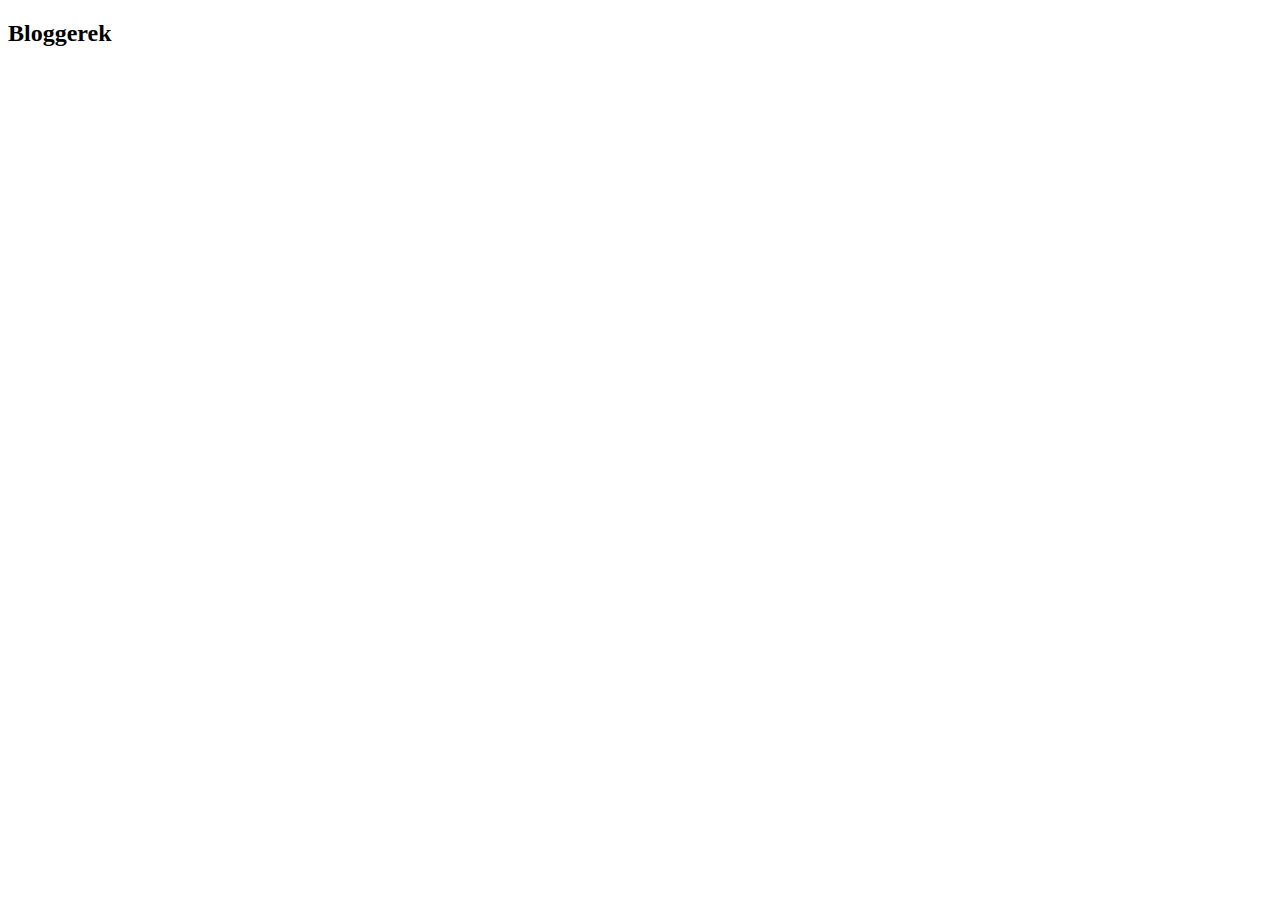
==== online_chess/src/resources/templates/bloggers.html @ 0b73ed3a "custom Login" ====
<!DOCTYPE html>
<html lang="hu"	layout:decorator="layouts/main">
<head>
	<title>SFj - Minden napra egy sztori</title>
</head>
<body>
		
	<div layout:fragment="loginContent">
		
		<h2>Bloggerek</h2>

	</div>
		
		
</body>
</html>
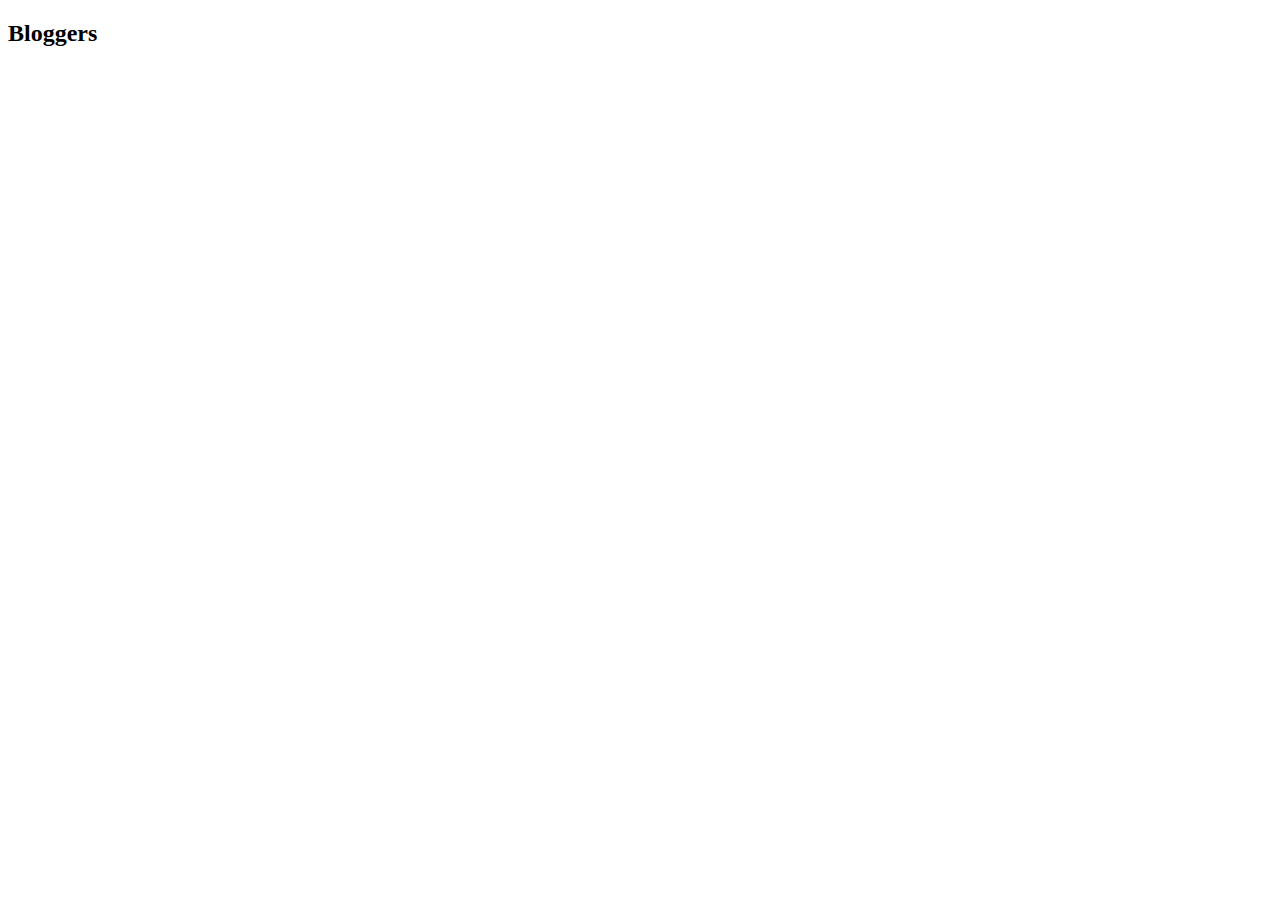
==== commit 7159adc3: "working registration" ====
--- a/online_chess/src/resources/templates/bloggers.html
+++ b/online_chess/src/resources/templates/bloggers.html
@@ -1,13 +1,15 @@
 <!DOCTYPE html>
-<html lang="hu"	layout:decorator="layouts/main">
+<html lang="hu" xmlns:th="http://www.thymeleaf.org"
+	  xmlns:layout="http://www.ultraq.net.nz/thymeleaf/layout"
+	  layout:decorate="layouts/main">
 <head>
-	<title>SFj - Minden napra egy sztori</title>
+	<title>Online Chess</title>
 </head>
 <body>
 		
-	<div layout:fragment="loginContent">
+	<div layout:fragment="content">
 		
-		<h2>Bloggerek</h2>
+		<h2>Bloggers</h2>
 
 	</div>
 		
